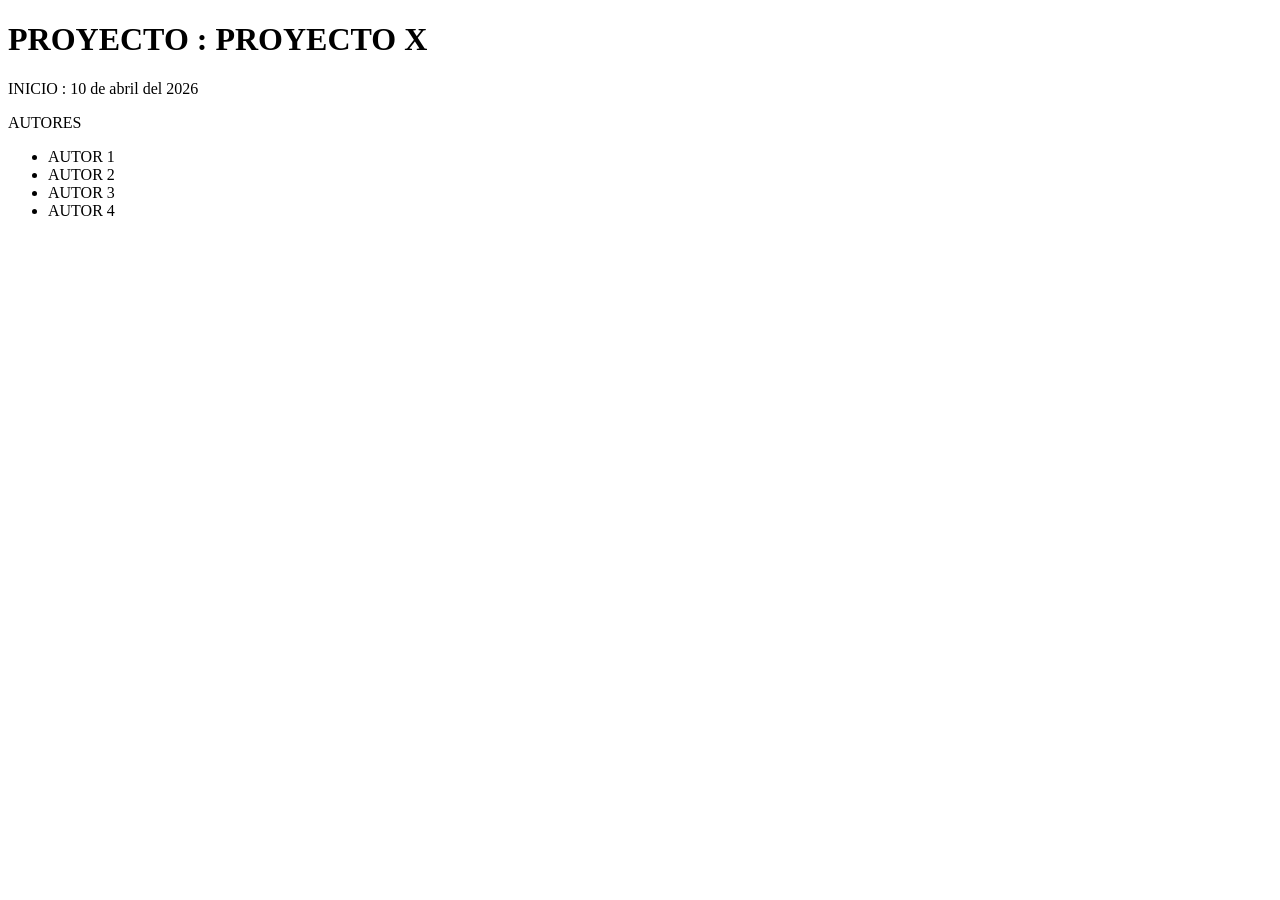
==== detalle.html @ b16738d6 "ADD: Encabezado de detalles.html" ====
<!DOCTYPE html>
<html lang="es">
<head>
    <meta charset="UTF-8">
    <meta name="viewport" content="width=device-width, initial-scale=1.0">
    <title> Detalle de proyecto </title>
</head>
<body>
    <header>
       <h1> PROYECTO : PROYECTO X </h1>
       <p> INICIO : 10 de abril del 2026 </p>
       <p> AUTORES </p>
       <ul>
           <li> AUTOR 1 </li>
           <li> AUTOR 2</li>
           <li> AUTOR 3</li>
           <li> AUTOR 4</li>
        </ul>
    </header>
</body>
</html>
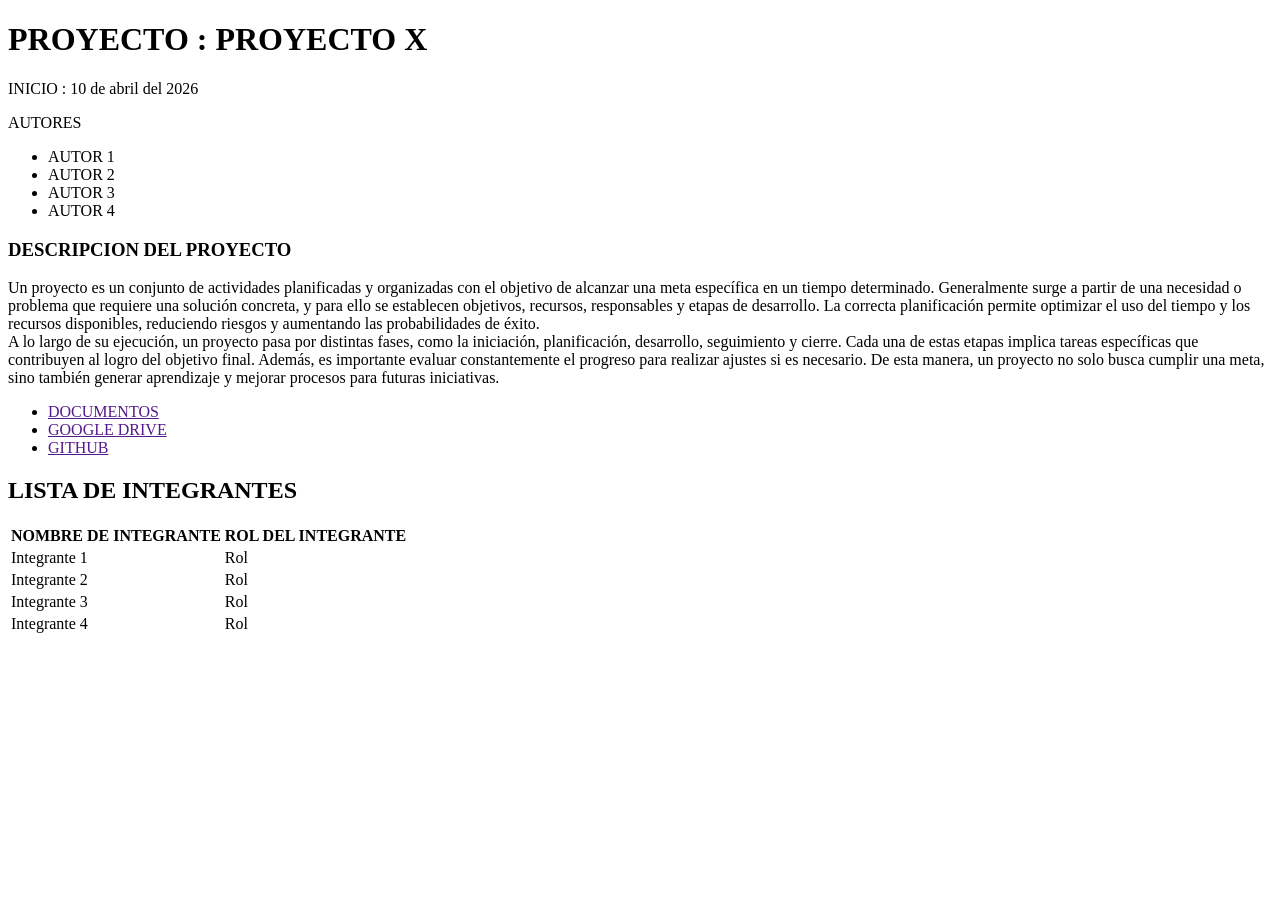
==== commit f06a2e56: "ADD: main (descripcion , link de documentos y tabla con integrantes ) a detalle.html" ====
--- a/detalle.html
+++ b/detalle.html
@@ -17,5 +17,47 @@
            <li> AUTOR 4</li>
         </ul>
     </header>
+    <main>
+        <div>
+            <h3> DESCRIPCION DEL PROYECTO </h3>
+            <p> 
+                Un proyecto es un conjunto de actividades planificadas y organizadas con el objetivo de alcanzar una meta específica en un tiempo determinado. Generalmente surge a partir de una necesidad o problema que requiere una solución concreta, y para ello se establecen objetivos, recursos, responsables y etapas de desarrollo. La correcta planificación permite optimizar el uso del tiempo y los recursos disponibles, reduciendo riesgos y aumentando las probabilidades de éxito.
+                <br>
+                A lo largo de su ejecución, un proyecto pasa por distintas fases, como la iniciación, planificación, desarrollo, seguimiento y cierre. Cada una de estas etapas implica tareas específicas que contribuyen al logro del objetivo final. Además, es importante evaluar constantemente el progreso para realizar ajustes si es necesario. De esta manera, un proyecto no solo busca cumplir una meta, sino también generar aprendizaje y mejorar procesos para futuras iniciativas.
+            </p>
+        </div>
+         <aside> 
+            <ul>
+                <li><a href="" target="_blank"> DOCUMENTOS </a></li>
+                <li><a href="" target="_blank"> GOOGLE DRIVE </a></li>
+                <li><a href="" target="_blank"> GITHUB </a></li>
+            </ul>
+        </aside>
+        <section>
+            <h2> LISTA DE INTEGRANTES </h2>
+            <table> 
+                <tr>
+                    <th> NOMBRE DE INTEGRANTE </th>
+                    <th> ROL DEL INTEGRANTE </th>
+                </tr>
+                <tr> 
+                    <td> Integrante 1 </td>
+                    <td> Rol </td>
+                </tr>
+                 <tr> 
+                    <td> Integrante 2 </td>
+                    <td> Rol </td>
+                </tr>
+                 <tr> 
+                    <td> Integrante 3 </td>
+                    <td> Rol </td>
+                </tr>
+                 <tr> 
+                    <td> Integrante 4 </td>
+                    <td> Rol </td>
+                </tr>
+            </table>
+        </section>
+    </main>
 </body>
 </html>
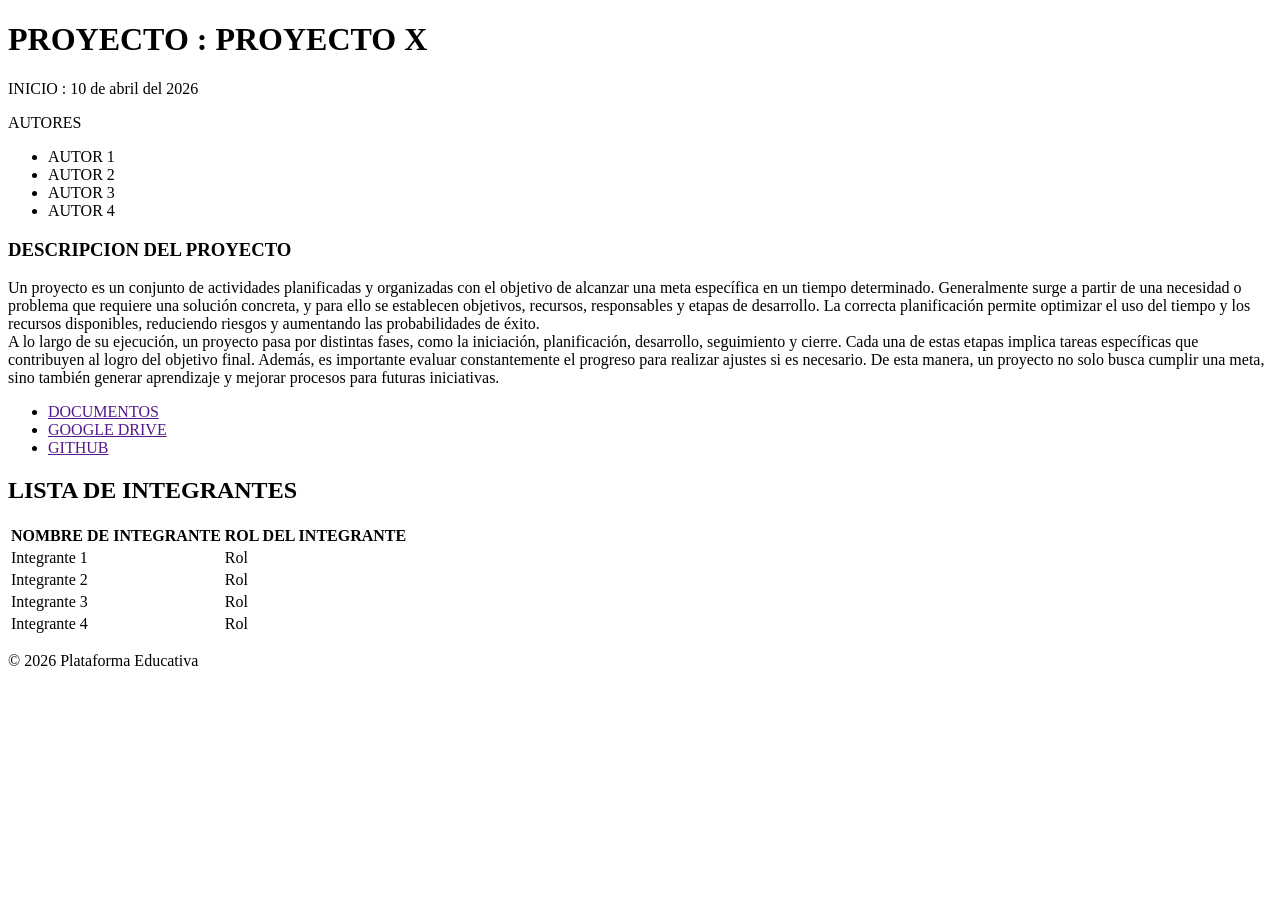
==== commit cf39eab8: "ADD: Footer a detalle.html" ====
--- a/detalle.html
+++ b/detalle.html
@@ -59,5 +59,8 @@
             </table>
         </section>
     </main>
+     <footer>
+        <p>© 2026 Plataforma Educativa</p>
+    </footer>
 </body>
 </html>
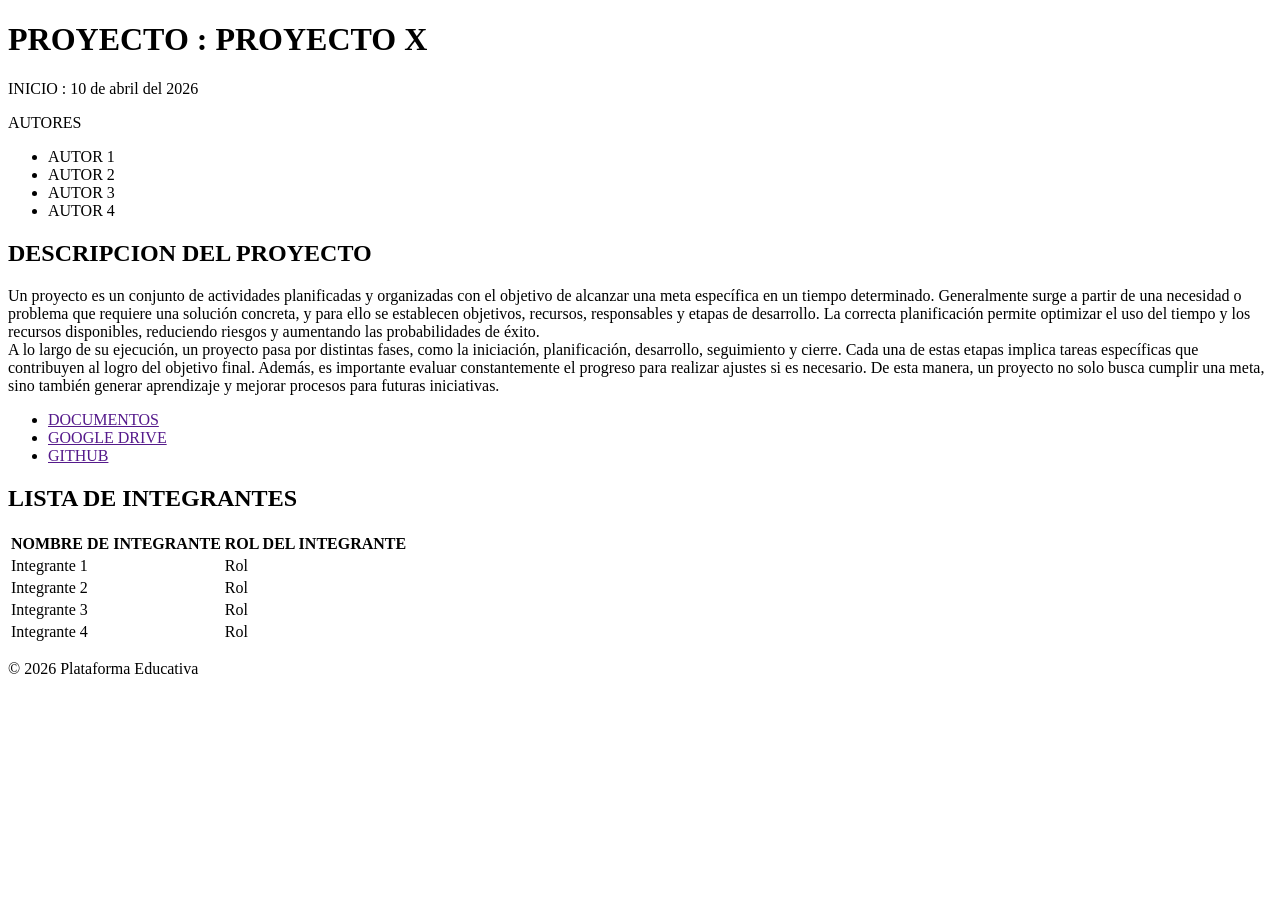
==== commit f2e75246: "corrección de semántica y jerarquía-detalle.html" ====
--- a/detalle.html
+++ b/detalle.html
@@ -19,7 +19,7 @@
     </header>
     <main>
         <div>
-            <h3> DESCRIPCION DEL PROYECTO </h3>
+            <h2> DESCRIPCION DEL PROYECTO </h2>
             <p> 
                 Un proyecto es un conjunto de actividades planificadas y organizadas con el objetivo de alcanzar una meta específica en un tiempo determinado. Generalmente surge a partir de una necesidad o problema que requiere una solución concreta, y para ello se establecen objetivos, recursos, responsables y etapas de desarrollo. La correcta planificación permite optimizar el uso del tiempo y los recursos disponibles, reduciendo riesgos y aumentando las probabilidades de éxito.
                 <br>
@@ -63,4 +63,4 @@
         <p>© 2026 Plataforma Educativa</p>
     </footer>
 </body>
-</html>+</html>
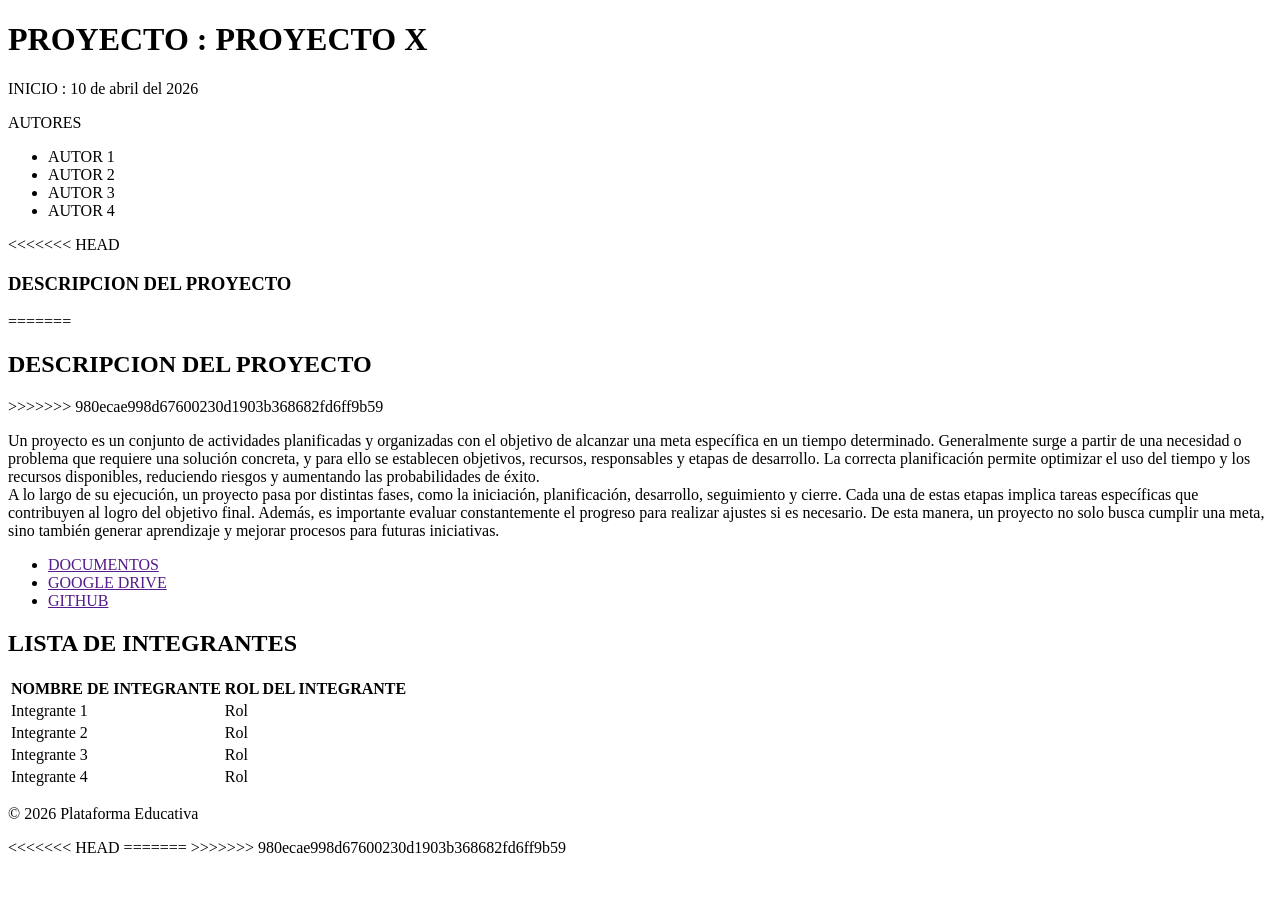
==== commit fa97c02f: "Merge branch 'Develop' of https://github.com/JuanPoNZEtti/pv_tp1_grupo5 into Develop" ====
--- a/detalle.html
+++ b/detalle.html
@@ -19,7 +19,11 @@
     </header>
     <main>
         <div>
+<<<<<<< HEAD
+            <h3> DESCRIPCION DEL PROYECTO </h3>
+=======
             <h2> DESCRIPCION DEL PROYECTO </h2>
+>>>>>>> 980ecae998d67600230d1903b368682fd6ff9b59
             <p> 
                 Un proyecto es un conjunto de actividades planificadas y organizadas con el objetivo de alcanzar una meta específica en un tiempo determinado. Generalmente surge a partir de una necesidad o problema que requiere una solución concreta, y para ello se establecen objetivos, recursos, responsables y etapas de desarrollo. La correcta planificación permite optimizar el uso del tiempo y los recursos disponibles, reduciendo riesgos y aumentando las probabilidades de éxito.
                 <br>
@@ -63,4 +67,8 @@
         <p>© 2026 Plataforma Educativa</p>
     </footer>
 </body>
+<<<<<<< HEAD
 </html>
+=======
+</html>
+>>>>>>> 980ecae998d67600230d1903b368682fd6ff9b59
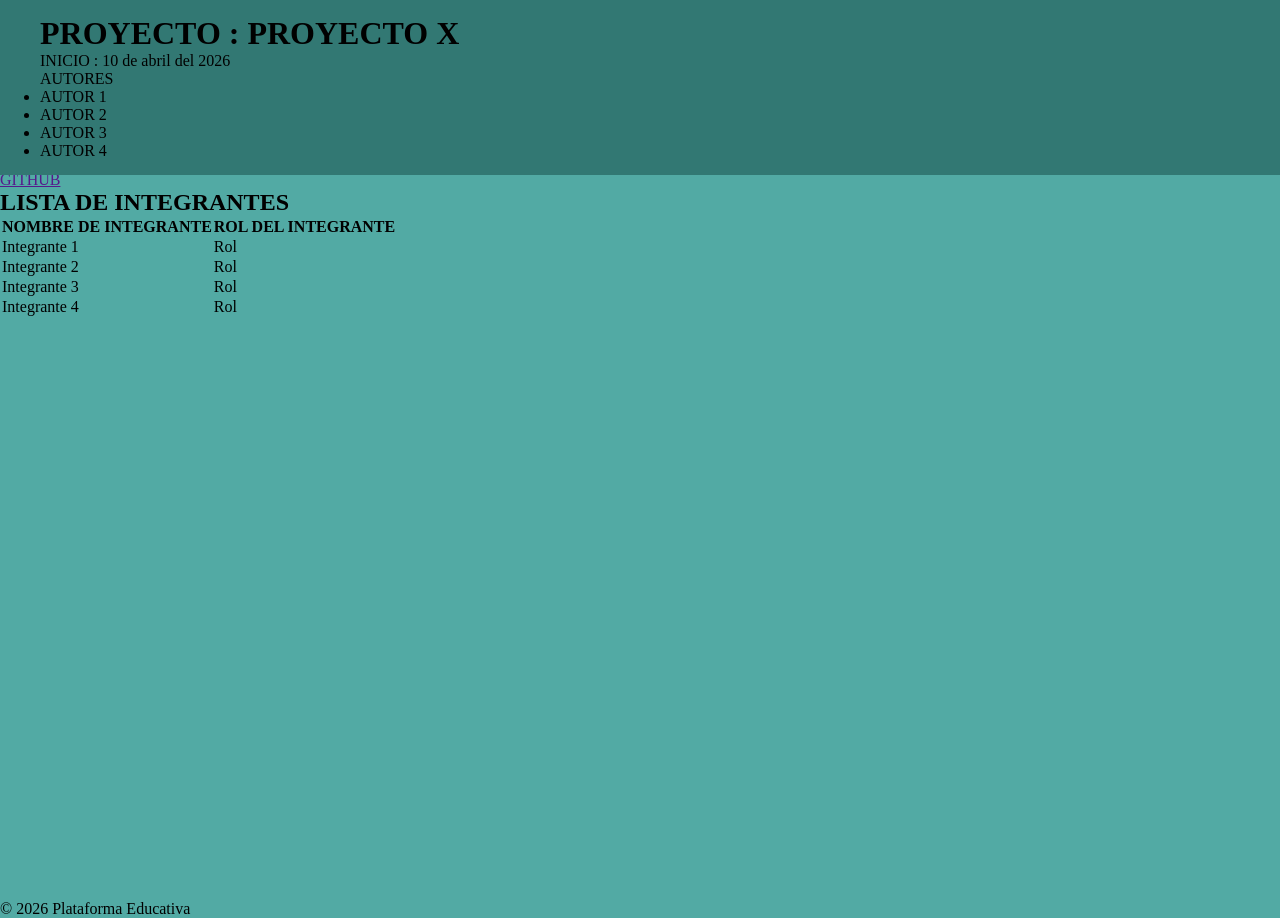
==== commit e49504eb: "ADD: Enlace al archivo CSS" ====
--- a/detalle.html
+++ b/detalle.html
@@ -3,10 +3,11 @@
 <head>
     <meta charset="UTF-8">
     <meta name="viewport" content="width=device-width, initial-scale=1.0">
+    <link rel="stylesheet" href="css/style.css">
     <title> Detalle de proyecto </title>
 </head>
 <body>
-    <header>
+    <header class="header-detalle">
        <h1> PROYECTO : PROYECTO X </h1>
        <p> INICIO : 10 de abril del 2026 </p>
        <p> AUTORES </p>
@@ -19,18 +20,14 @@
     </header>
     <main>
         <div>
-<<<<<<< HEAD
-            <h3> DESCRIPCION DEL PROYECTO </h3>
-=======
             <h2> DESCRIPCION DEL PROYECTO </h2>
->>>>>>> 980ecae998d67600230d1903b368682fd6ff9b59
             <p> 
                 Un proyecto es un conjunto de actividades planificadas y organizadas con el objetivo de alcanzar una meta específica en un tiempo determinado. Generalmente surge a partir de una necesidad o problema que requiere una solución concreta, y para ello se establecen objetivos, recursos, responsables y etapas de desarrollo. La correcta planificación permite optimizar el uso del tiempo y los recursos disponibles, reduciendo riesgos y aumentando las probabilidades de éxito.
                 <br>
                 A lo largo de su ejecución, un proyecto pasa por distintas fases, como la iniciación, planificación, desarrollo, seguimiento y cierre. Cada una de estas etapas implica tareas específicas que contribuyen al logro del objetivo final. Además, es importante evaluar constantemente el progreso para realizar ajustes si es necesario. De esta manera, un proyecto no solo busca cumplir una meta, sino también generar aprendizaje y mejorar procesos para futuras iniciativas.
             </p>
         </div>
-         <aside> 
+        <aside> 
             <ul>
                 <li><a href="" target="_blank"> DOCUMENTOS </a></li>
                 <li><a href="" target="_blank"> GOOGLE DRIVE </a></li>
@@ -67,8 +64,4 @@
         <p>© 2026 Plataforma Educativa</p>
     </footer>
 </body>
-<<<<<<< HEAD
 </html>
-=======
-</html>
->>>>>>> 980ecae998d67600230d1903b368682fd6ff9b59
--- a/css/style.css
+++ b/css/style.css
@@ -0,0 +1,85 @@
+
+* {
+    margin: 0;
+    padding: 0;
+    box-sizing: border-box;
+}
+
+body {
+    background-color: rgb(82, 170, 164);
+    margin: 0;
+    padding: 0;
+}
+
+header {
+    background-color: rgb(50, 120, 115);
+    position: fixed;
+    top: 0;
+    left: 0;
+    width: 100%;
+    padding: 15px 40px;
+    z-index: 1000;
+}
+
+nav {
+    width: 100%;
+}
+
+.nav-links {
+    display: flex;
+    flex-direction: row;
+    justify-content: flex-end;
+    align-items: center;
+    list-style: none;
+    gap: 30px;
+}
+
+.nav-links li a {
+    text-decoration: none;
+    color: white;
+    font-weight: bold;
+    font-size: 16px;
+    transition: opacity 0.3s ease;
+}
+
+.nav-links li a:hover {
+    opacity: 0.8;
+    text-decoration: underline;
+}
+
+/* Estilos para la sección de Perfil */
+#perfil {
+    background-color: rgb(50, 120, 115);
+    margin-top: 80px;
+    padding: 40px;
+    text-align: center;
+    color: white;
+}
+
+#perfil p {
+    margin-top: 20px;
+}
+
+main {
+    background-color: rgb(82, 170, 164);
+    min-height: 100vh;
+}
+#proyectos-conteiner {
+    margin: 2rem;
+}
+
+.proyectos {
+    margin: 8px;
+}
+
+.img-project {
+    height: 200px;
+    width: 300px;
+}
+
+/* Estilos para la sección de Detalle */
+
+.header-detalle {
+    align-items: center;
+
+}
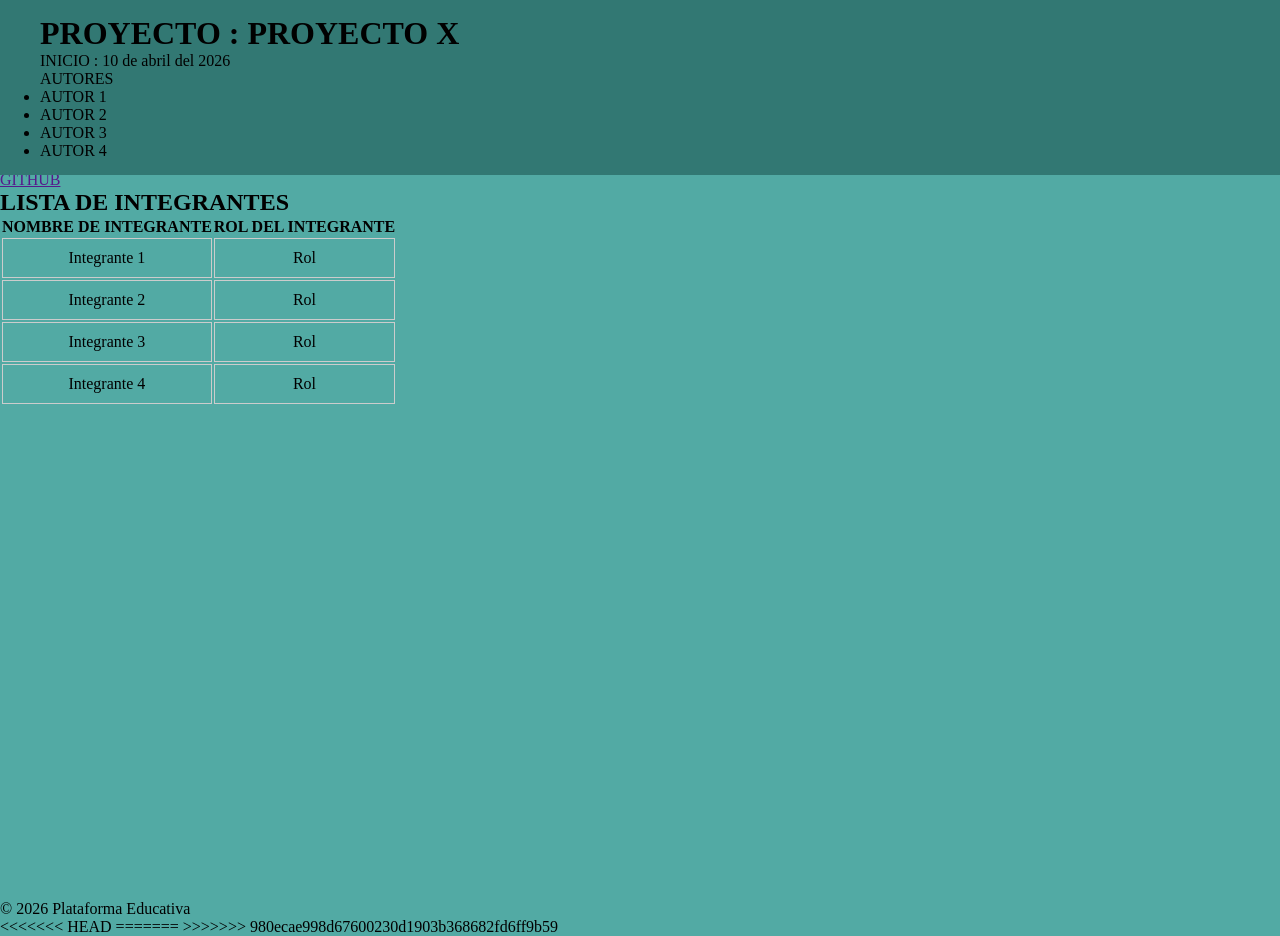
==== commit 816cfa21: "ADD: link de estilos a detalle.htmñl" ====
--- a/detalle.html
+++ b/detalle.html
@@ -3,11 +3,11 @@
 <head>
     <meta charset="UTF-8">
     <meta name="viewport" content="width=device-width, initial-scale=1.0">
-    <link rel="stylesheet" href="css/style.css">
+     <link rel="stylesheet" href="css/style.css">
     <title> Detalle de proyecto </title>
 </head>
 <body>
-    <header class="header-detalle">
+    <header>
        <h1> PROYECTO : PROYECTO X </h1>
        <p> INICIO : 10 de abril del 2026 </p>
        <p> AUTORES </p>
@@ -27,7 +27,7 @@
                 A lo largo de su ejecución, un proyecto pasa por distintas fases, como la iniciación, planificación, desarrollo, seguimiento y cierre. Cada una de estas etapas implica tareas específicas que contribuyen al logro del objetivo final. Además, es importante evaluar constantemente el progreso para realizar ajustes si es necesario. De esta manera, un proyecto no solo busca cumplir una meta, sino también generar aprendizaje y mejorar procesos para futuras iniciativas.
             </p>
         </div>
-        <aside> 
+         <aside> 
             <ul>
                 <li><a href="" target="_blank"> DOCUMENTOS </a></li>
                 <li><a href="" target="_blank"> GOOGLE DRIVE </a></li>
@@ -64,4 +64,8 @@
         <p>© 2026 Plataforma Educativa</p>
     </footer>
 </body>
+<<<<<<< HEAD
 </html>
+=======
+</html>
+>>>>>>> 980ecae998d67600230d1903b368682fd6ff9b59
--- a/css/style.css
+++ b/css/style.css
@@ -65,7 +65,9 @@
     min-height: 100vh;
 }
 #proyectos-conteiner {
-    margin: 2rem;
+    margin-top: 2rem;
+    flex: 3;
+    text-decoration: none;
 }
 
 .proyectos {
@@ -73,13 +75,156 @@
 }
 
 .img-project {
-    height: 200px;
-    width: 300px;
+    width: 80%;
+    height: 10%;
+    border-radius: 10px;
+    box-shadow: 1px 1px 1px 1px rgba(32,32,32,0.3);
+    
+}
+
+.Integrantes {
+
+    display: inline-block;
+    width: 180px;
+    margin: 15px; padding: 15px;
+    border-radius: 10px;
+    text-align: center;
+    vertical-align: top;
+
+}
+
+.Integrantes img {
+    width: 100px;
+    height: 100px;
+    border-radius: 50%;
+}
+
+.Integrantes h3 {
+    margin: 5px 0;
+    font-size: 14px;
+}
+
+#div-main {
+margin-top: 90px;
+    display: flex;
+    gap: 40px;
+    padding: 20px;
+    align-items: flex-start;
+    flex-direction: row-reverse; 
+}
+
+.filtros {
+    flex: 1;
+    background: rgba(255, 255, 255, 0.1);
+    padding: 20px;
+    border-radius: 8px;
+    display: flex;
+    flex-direction: column;
+    gap: 15px;
+    width: 10%;
+}
+
+#footer-project {
+    background-color: rgb(50, 120, 115);
+    color: white;
+    padding-bottom: 1rem;
+    
+}
+#title-project {
+    font-size: 1.5rem;
+    color: rgb(2, 22, 103);
+    text-shadow: 1px 1px 1px rgba(32,32,32,0.3);
+    width: fit-content;
+    height: 8px;
+}
+
+#project-page {
+    font-family:Montserrat;
+    
+}
+.title-img{
+    font-size: 2.5rem;
+    color:rgb(17, 1, 75);
+    text-shadow: 1px 1px 1px rgba(32,32,32,0.3);
 }
 
 /* Estilos para la sección de Detalle */
 
 .header-detalle {
-    align-items: center;
-
-}
+    display: flex;
+    flex-direction: column;
+    gap: 10px;
+}
+
+.header-detalle h2 {
+    font-size: 20px;
+}
+
+.header-detalle ul {
+    display: flex;
+    gap: 15px;
+    margin-top: 10px;
+}
+
+.header-detalle li {
+    list-style: none;
+    background-color: rgba(255, 255, 255, 0.587);
+    padding: 5px 10px;
+    border-radius: 10px;
+}
+
+.main-detalle {
+    margin-top: 180px;
+    padding: 30px;
+    display: grid;
+    grid-template-columns: 3fr 1fr;
+    gap: 30px;
+}
+
+.main.detalle p {
+    line-height: 1.6;
+    text-align: justify;
+    padding-right: 50px;
+}
+
+.main-detalle aside {
+    background-color:rgba(255, 255, 255, 0.587);
+    padding: 50px;
+    border-radius: 10px;
+    height: fit-content;
+}
+
+.main-detalle aside ul{
+    list-style: none;
+    margin: 5px
+}
+
+.main-detalle aside li{
+    margin: 10px
+}
+
+.main-detalle aside a{
+    color: rgba(83, 80, 80, 0.852);
+    text-decoration: none;
+}
+
+.seccion-detalle table {
+    width: 100%;
+    margin-top: 20px;
+    background-color: rgba(128, 128, 128, 0.635);
+    color:white;
+}
+
+.seccion-detalle th, td {
+    border: 1px solid #ccc;
+    padding: 10px;
+    text-align: center;
+}
+
+.footer-detalle {
+    text-align: center;
+    padding: 15px;
+    background-color: rgb(50, 120, 115);
+    color: white;
+    margin-top: 30px;
+}
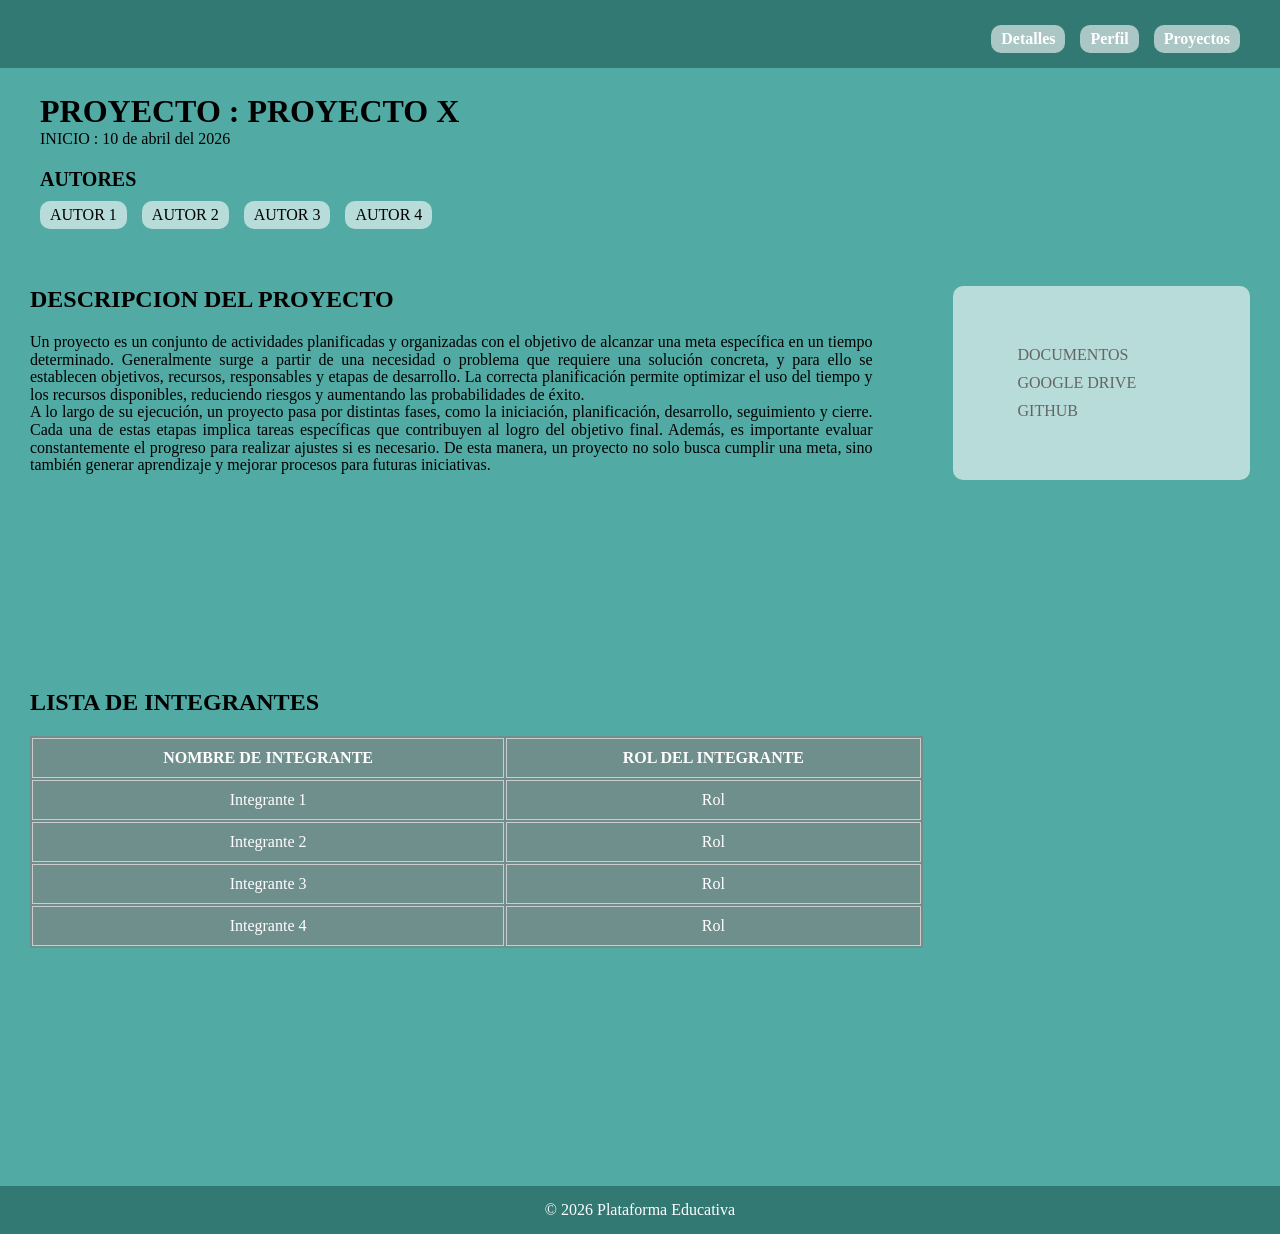
==== commit c20aa63d: "Actualizacion : detalle.html" ====
--- a/detalle.html
+++ b/detalle.html
@@ -7,18 +7,27 @@
     <title> Detalle de proyecto </title>
 </head>
 <body>
-    <header>
-       <h1> PROYECTO : PROYECTO X </h1>
-       <p> INICIO : 10 de abril del 2026 </p>
-       <p> AUTORES </p>
-       <ul>
-           <li> AUTOR 1 </li>
-           <li> AUTOR 2</li>
-           <li> AUTOR 3</li>
-           <li> AUTOR 4</li>
-        </ul>
+    <header class="header-detalle">
+        <nav>
+            <ul class="nav-links">
+                <li><a href="detalle.html">Detalles</a></li>
+                <li><a href="perfil.html">Perfil</a></li>
+                <li><a href="proyecto.html">Proyectos</a></li>
+            </ul>
+        </nav>
+        <div>
+            <h1> PROYECTO : PROYECTO X </h1>
+            <p> INICIO : 10 de abril del 2026 </p>
+            <h2> AUTORES </h2>
+            <ul>
+                <li> AUTOR 1 </li>
+                <li> AUTOR 2</li>
+                <li> AUTOR 3</li>
+                <li> AUTOR 4</li>
+            </ul>
+        </div>
     </header>
-    <main>
+    <main class="main-detalle">
         <div>
             <h2> DESCRIPCION DEL PROYECTO </h2>
             <p> 
@@ -27,14 +36,14 @@
                 A lo largo de su ejecución, un proyecto pasa por distintas fases, como la iniciación, planificación, desarrollo, seguimiento y cierre. Cada una de estas etapas implica tareas específicas que contribuyen al logro del objetivo final. Además, es importante evaluar constantemente el progreso para realizar ajustes si es necesario. De esta manera, un proyecto no solo busca cumplir una meta, sino también generar aprendizaje y mejorar procesos para futuras iniciativas.
             </p>
         </div>
-         <aside> 
+         <aside class="aside-detalle"> 
             <ul>
                 <li><a href="" target="_blank"> DOCUMENTOS </a></li>
                 <li><a href="" target="_blank"> GOOGLE DRIVE </a></li>
                 <li><a href="" target="_blank"> GITHUB </a></li>
             </ul>
         </aside>
-        <section>
+        <section class="seccion-detalle">
             <h2> LISTA DE INTEGRANTES </h2>
             <table> 
                 <tr>
@@ -60,12 +69,9 @@
             </table>
         </section>
     </main>
-     <footer>
+     <footer class="footer-detalle">
         <p>© 2026 Plataforma Educativa</p>
     </footer>
 </body>
-<<<<<<< HEAD
 </html>
-=======
-</html>
->>>>>>> 980ecae998d67600230d1903b368682fd6ff9b59
+
--- a/css/style.css
+++ b/css/style.css
@@ -151,12 +151,29 @@
 /* Estilos para la sección de Detalle */
 
 .header-detalle {
+    padding: 0; 
     display: flex;
     flex-direction: column;
     gap: 10px;
+    background-color: rgb(82, 170, 164);
+}
+
+.header-detalle nav {
+    width: 100%;
+    padding: 15px 40px;
+    background-color: rgb(50, 120, 115);
+    box-sizing: border-box;
+}
+
+.header-detalle div {
+    top: 0;
+    left: 0;
+    width: 100%;
+    padding: 15px 40px;
 }
 
 .header-detalle h2 {
+    padding-top: 20px;
     font-size: 20px;
 }
 
@@ -174,16 +191,17 @@
 }
 
 .main-detalle {
-    margin-top: 180px;
+    margin-top: 20%;
     padding: 30px;
     display: grid;
     grid-template-columns: 3fr 1fr;
     gap: 30px;
 }
 
-.main.detalle p {
-    line-height: 1.6;
+.main-detalle p {
+    line-height: 1.1;
     text-align: justify;
+    padding-top: 20px;
     padding-right: 50px;
 }
 
@@ -208,6 +226,10 @@
     text-decoration: none;
 }
 
+.aside-detalle a:hover {
+    text-decoration: underline;
+}
+
 .seccion-detalle table {
     width: 100%;
     margin-top: 20px;
